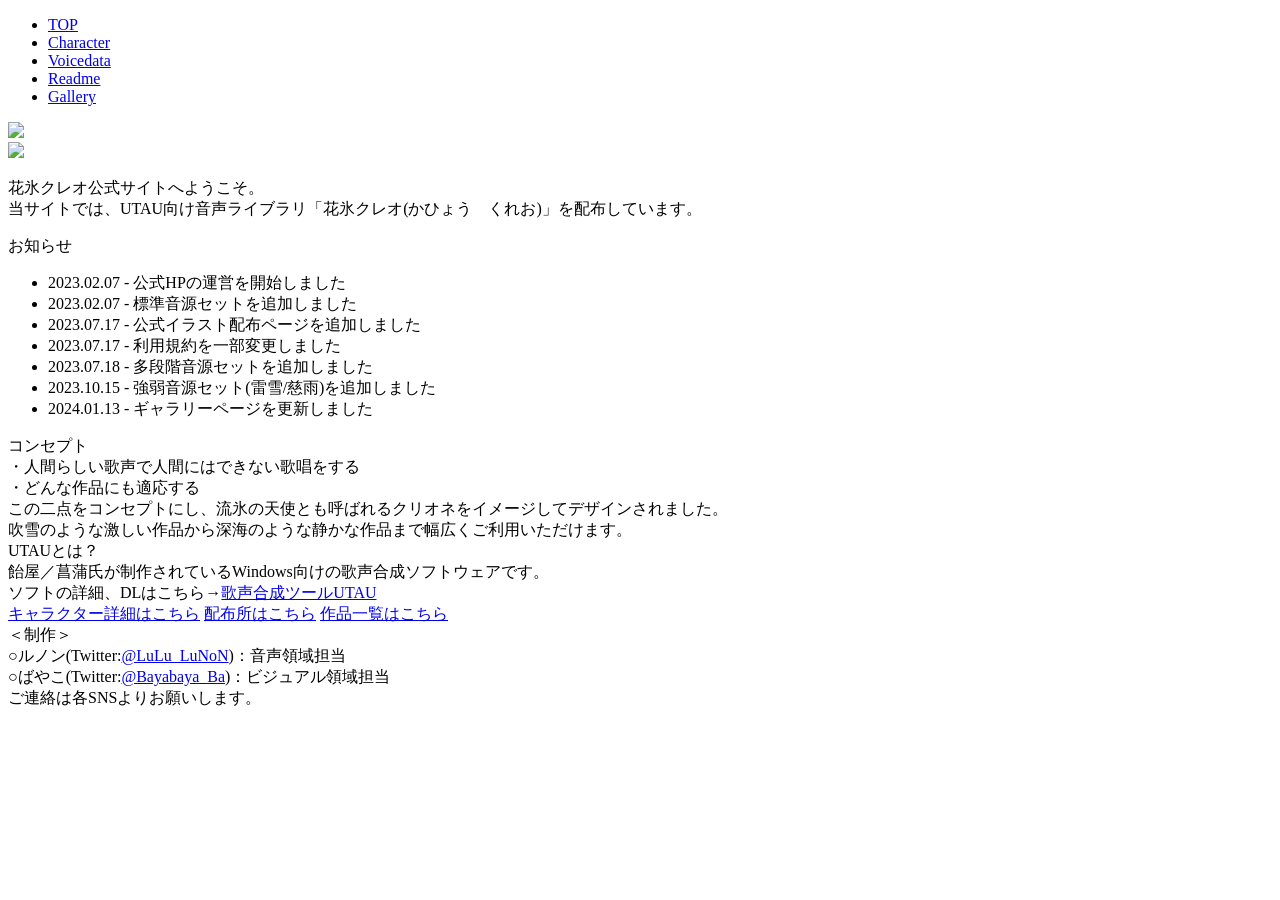
==== index.html @ ce86c57a "Add files via upload" ====
<!doctype html>
<html>
<head>
	<!-- Google Tag Manager -->
<script>(function(w,d,s,l,i){w[l]=w[l]||[];w[l].push({'gtm.start':
	new Date().getTime(),event:'gtm.js'});var f=d.getElementsByTagName(s)[0],
	j=d.createElement(s),dl=l!='dataLayer'?'&l='+l:'';j.async=true;j.src=
	'https://www.googletagmanager.com/gtm.js?id='+i+dl;f.parentNode.insertBefore(j,f);
	})(window,document,'script','dataLayer','GTM-TRNZ2RSS');</script>
	<!-- End Google Tag Manager -->

<meta charset="UTF-8">
	<title>花氷クレオ｜TOP</title>
	<link rel="stylesheet" type="text/css" href="css/layout.css">
	<link rel="preconnect" href="https://fonts.googleapis.com">
<link rel="preconnect" href="https://fonts.gstatic.com" crossorigin>
<link href="https://fonts.googleapis.com/css2?family=Kiwi+Maru:wght@500&display=swap" rel="stylesheet">

<!-- Google tag (gtag.js) -->
<script async src="https://www.googletagmanager.com/gtag/js?id=G-Z8PSK5JRN0"></script>
<script>
  window.dataLayer = window.dataLayer || [];
  function gtag(){dataLayer.push(arguments);}
  gtag('js', new Date());

  gtag('config', 'G-Z8PSK5JRN0');
</script>

</head>

<body>
	<div class="all">
<header>
<ul>
<li><a href="index.html">TOP</a></li>
<li><a href="character.html">Character</a></li>
<li><a href="voicedata.html">Voicedata</a></li>
<li><a href="readme.html">Readme</a></li>
<li><a href="gallery.html">Gallery</a></li>
</ul>
</header>


<section class="TopRight">
<img src="image/kyoujaku_tati.PNG"></section>
<section class="TopLeft">
<img src="image/logo.png">
<p>花氷クレオ公式サイトへようこそ。<br>当サイトでは、UTAU向け音声ライブラリ「花氷クレオ(かひょう　くれお)」を配布しています。</p>
</section>

<section class="clear news">
	<div class="smalltitle">お知らせ</div>
	<ul>
		<li>2023.02.07 - 公式HPの運営を開始しました</li>
		<li>2023.02.07 - 標準音源セットを追加しました</li>
		<li>2023.07.17 - 公式イラスト配布ページを追加しました</li>
		<li>2023.07.17 - 利用規約を一部変更しました</li>
		<li>2023.07.18 - 多段階音源セットを追加しました</li>
		<li>2023.10.15 - 強弱音源セット(雷雪/慈雨)を追加しました</li>
		<li>2024.01.13 - ギャラリーページを更新しました</li>
		</ul>
</section>

<section class="clear news">
	<div class="smalltitle">コンセプト</div>
・人間らしい歌声で人間にはできない歌唱をする<br>
・どんな作品にも適応する<br>
この二点をコンセプトにし、流氷の天使とも呼ばれるクリオネをイメージしてデザインされました。<br>
吹雪のような激しい作品から深海のような静かな作品まで幅広くご利用いただけます。
</section>

<section class="utautoha">
	<div class="smalltitle">UTAUとは？</div>
	<div>飴屋／菖蒲氏が制作されているWindows向けの歌声合成ソフトウェアです。<br>
		ソフトの詳細、DLはこちら→<a href="http://utau2008.web.fc2.com/">歌声合成ツールUTAU</a>
	</div>
</section>

<section class="menu">
	<a href="character.html">キャラクター詳細はこちら</a>
	<a href="voicedata.html">配布所はこちら</a>
	<a href="gallery.html">作品一覧はこちら</a>
</section>


<footer>
	＜制作＞<br>
	○ルノン(Twitter:<a href="https://twitter.com/LuLu_LuNoN">@LuLu_LuNoN</a>)：音声領域担当<br>
	○ばやこ(Twitter:<a href="https://twitter.com/Bayabaya_Ba">@Bayabaya_Ba</a>)：ビジュアル領域担当<br>
	ご連絡は各SNSよりお願いします。
</footer>
</div>

<!-- Google Tag Manager (noscript) -->
<noscript><iframe src="https://www.googletagmanager.com/ns.html?id=GTM-TRNZ2RSS"
	height="0" width="0" style="display:none;visibility:hidden"></iframe></noscript>
	<!-- End Google Tag Manager (noscript) -->
	
</body>
</html>
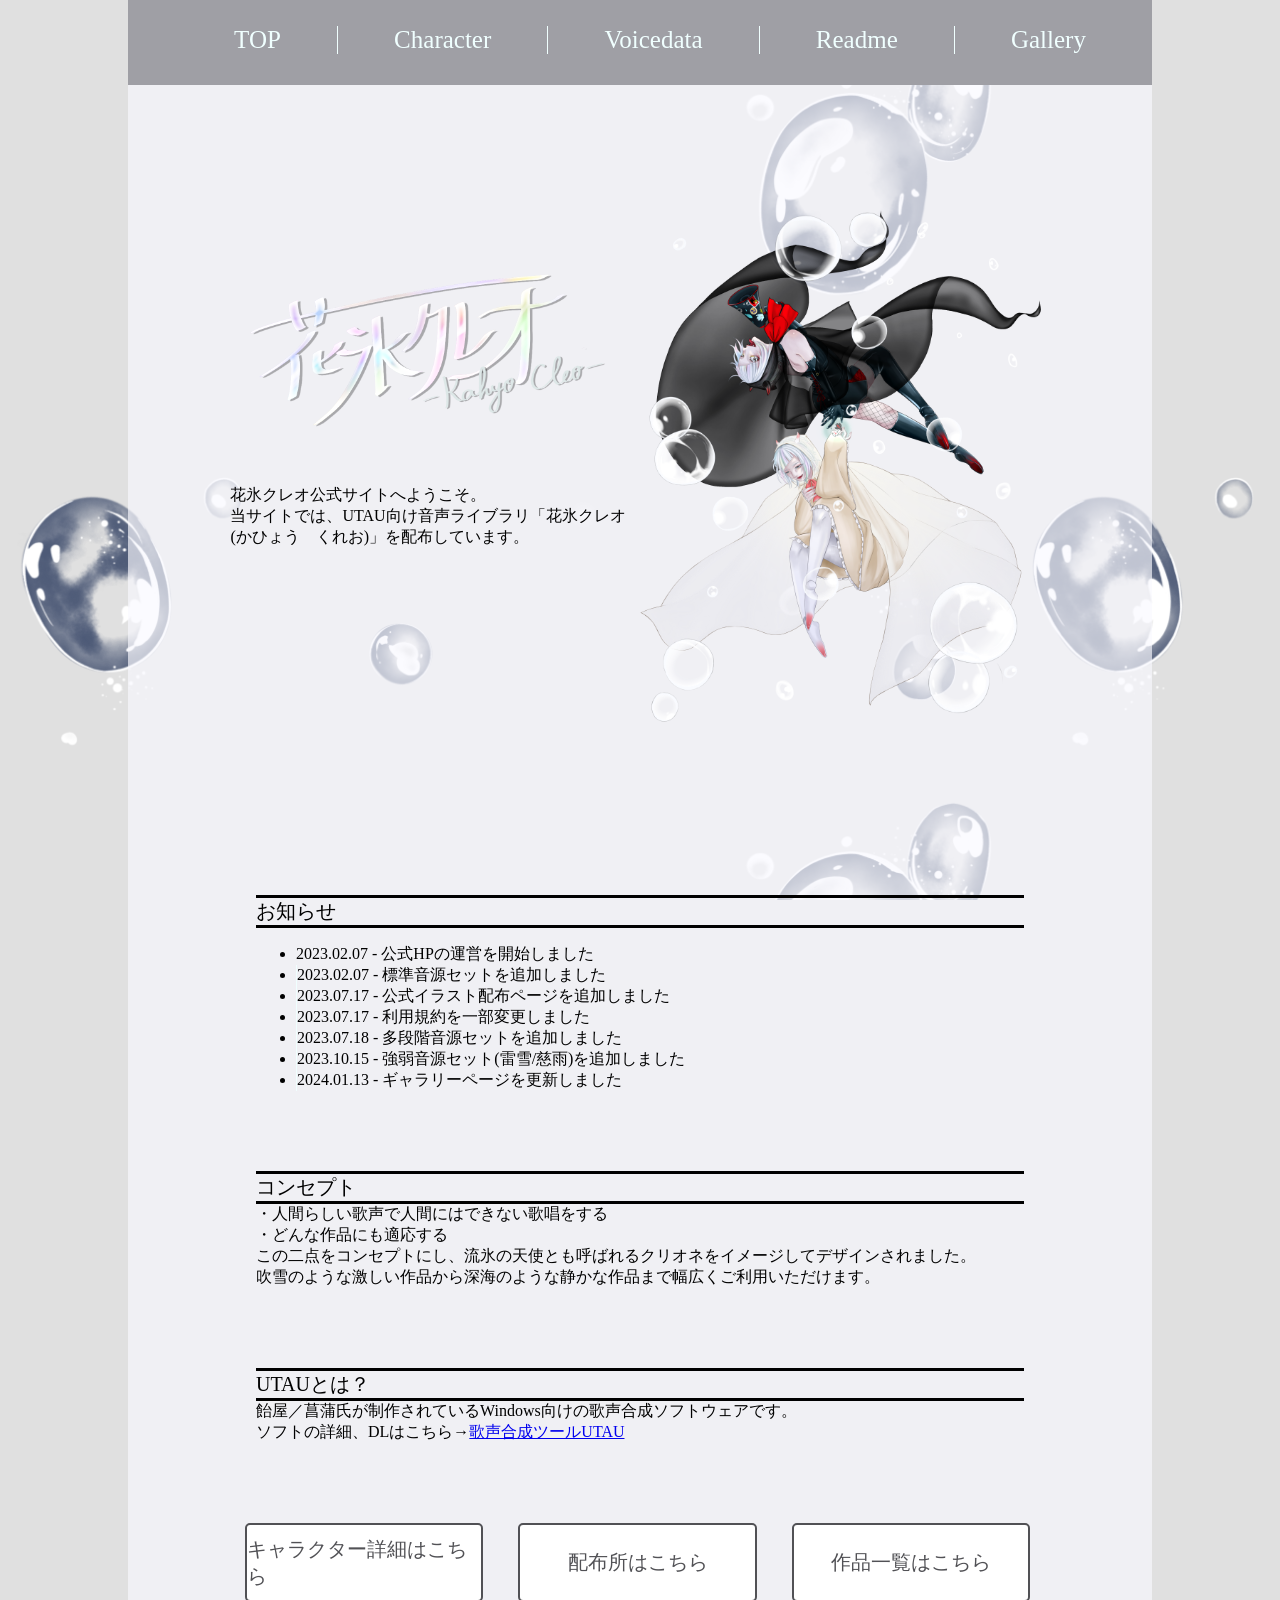
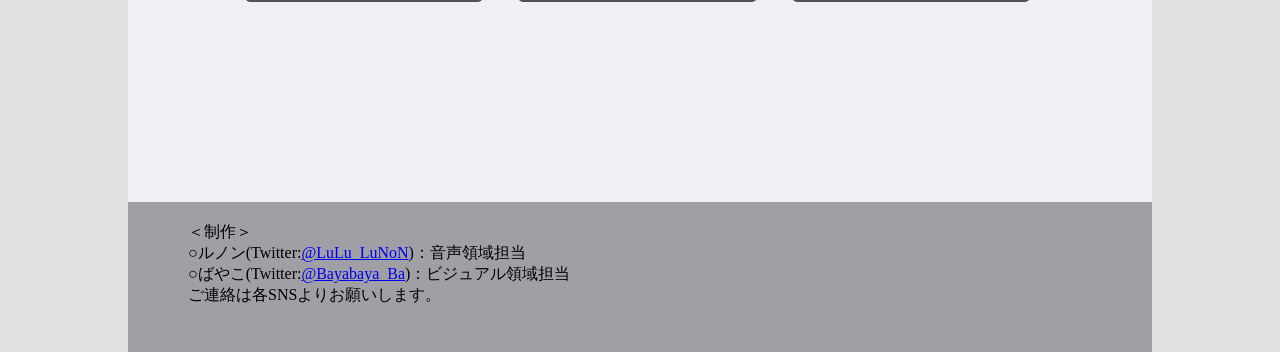
==== commit c3f35207: "Add target attribute to UTAU download link" ====
--- a/index.html
+++ b/index.html
@@ -72,7 +72,7 @@
 <section class="utautoha">
 	<div class="smalltitle">UTAUとは？</div>
 	<div>飴屋／菖蒲氏が制作されているWindows向けの歌声合成ソフトウェアです。<br>
-		ソフトの詳細、DLはこちら→<a href="http://utau2008.web.fc2.com/">歌声合成ツールUTAU</a>
+		ソフトの詳細、DLはこちら→<a href="http://utau2008.web.fc2.com/" target="_blank">歌声合成ツールUTAU</a>
 	</div>
 </section>
 
@@ -97,4 +97,4 @@
 	<!-- End Google Tag Manager (noscript) -->
 	
 </body>
-</html>+</html>
--- a/css/layout.css
+++ b/css/layout.css
@@ -0,0 +1,142 @@
+@charset "UTF-8";
+
+body{margin: 0;padding: 0;
+    background: #E0E0E0;
+    background-image: url("../image/backimg.PNG");
+    background-size: 79%;
+    background-attachment: fixed;
+    font-family: "Kiwi Maru","YuGothic","Yu Gothic","Meiryo","sans-serif";}
+
+.all{width:80%; max-width: 1100px;margin: 0 auto 0 auto;
+    background-color: #f9f9ffa9;}
+
+header{margin: 0;padding: 10px;
+    width: 100%;height: 85px;
+    background-color: #9F9FA5;
+    box-sizing: border-box;}
+header ul{display: flex;
+    justify-content: space-between;}
+header li {
+       list-style-type: none;
+        font-size: 25px;
+        flex-grow: 1;
+        text-align: center;}
+li + li {
+    border-left: 1px solid azure;}
+header a{text-decoration: none;color: azure;}
+header a:hover{color:#515155;}
+
+img{width:100%;}
+
+.clear{clear: both;}
+
+footer{margin: 200px 0 0 0;padding: 20px 0 40px 60px;background-color: #9F9FA5;
+    width: 100%;height: 150px;box-sizing: border-box;}
+
+/*共通*/
+
+.TopRight{margin:100px auto 160px auto; padding:0 10% 0 0; float: right; width:40%;}
+.TopLeft{margin: 150px auto 0 auto; padding:0 0 0 10%; width: 40%; float: left;}
+
+.news{margin:0 auto 80px auto; width:75%;}
+
+.menu{width: 100%;
+    padding: 0 10%;
+    margin:0 auto 0 auto;
+    display: flex;
+    font-size: 20px;
+    box-sizing: border-box;
+}
+.menu a{
+    color: #515155;
+    background-color: #ffffff;
+    width: 30%;
+    margin: 0 20px 0 15px;
+    padding: 1.3% 0;
+    display: flex;
+    justify-content: center;
+    align-items: center;
+    text-decoration: none;
+    border-radius: 5px;
+    border: solid #515155 2px;
+}
+.menu a:hover{color: #ffffff;background-color: #515155;}
+
+.utautoha{margin:0 auto 80px auto; width:75%;}
+
+.smalltitle{ border-top: solid 3px;/*上線*/
+             border-bottom: solid 3px ;/*下線*/
+             font-size: 20px;}
+
+/*↑top*/
+
+.top img{margin:160px auto 160px auto; width:50%; display:block;}
+.CaraRight{margin:110px auto 160px auto; padding:0 5% 0 0; float: right; width:50%;}
+.CaraLeft{margin:50px auto 160px auto; padding:0 0 0 5%; float: right; width:40%;}
+.colorimg{display:flex;flex-wrap:wrap;}
+.colorimg img{width:45%; margin:2%;}
+.design{width:70%;margin:40px auto 0 auto;}
+.design img{width:100%; margin: 0 auto; display: block;}
+
+/*キャラクター*/
+
+.readmeALL{width:90%; margin: 0 auto;}
+h3{margin-top: 50px;}
+.readme{font-size: 0.8em;}
+h5{height: 5px;}
+/*readme*/
+
+.KihonVoice{margin:80px auto 0 auto; width:75%;}
+.VoiceRight img{margin:10px auto 0 auto; padding:0 3% 0 0; float: right; width:37%;}
+.VoiceLeft{margin: 10px auto 0 auto; padding:0 0 0 3%; width: 55%; float: left;}
+.caption{font-size:0.7em;}
+audio{text-align:center;}
+.DLC{width: 100%;
+    padding: 0 10%;
+    margin:0 auto 0 auto;
+    display: flex;
+    font-size: 20px;
+    box-sizing: border-box;
+}
+.DLC a{
+    color: #ffffff;
+    background-color: #515155;
+    width: 70%;
+    margin: 0 20px 0 15px;
+    padding: 1.3% 0;
+    display: flex;
+    justify-content: center;
+    align-items: center;
+    text-decoration: none;
+    border-radius: 5px;
+    border: solid #515155 2px;
+}
+.DLC a:hover{color: #515155;background-color: #ffffff;}
+.center{text-align:center;}
+
+.GalleryRight img{margin:30px auto 0 auto; padding:0 3% 0 0; float: right; width:100%;}
+.GalleryRight{margin:10px auto 0 auto; padding:0 3% 0 0; float: right; width:40%;}
+.GalleryLeft{margin: 10px auto 0 auto; padding:0 0 0 3%; width: 50%; float: left;}
+
+
+.DLC_illu{width: 100%;
+    padding: 0 10%;
+    margin:0 auto 0 auto;
+    display: flex;
+    font-size: 20px;
+    box-sizing: border-box;
+}
+.DLC_illu a{
+    color: #ffffff;
+    background-color: #515155;
+    width: 70%;
+    margin: 0 auto 0 auto;
+    padding: 1.3% 0;
+    display: flex;
+    justify-content: center;
+    align-items: center;
+    text-decoration: none;
+    border-radius: 5px;
+    border: solid #515155 2px;
+}
+.DLC_illu a:hover{color: #515155;background-color: #ffffff;}
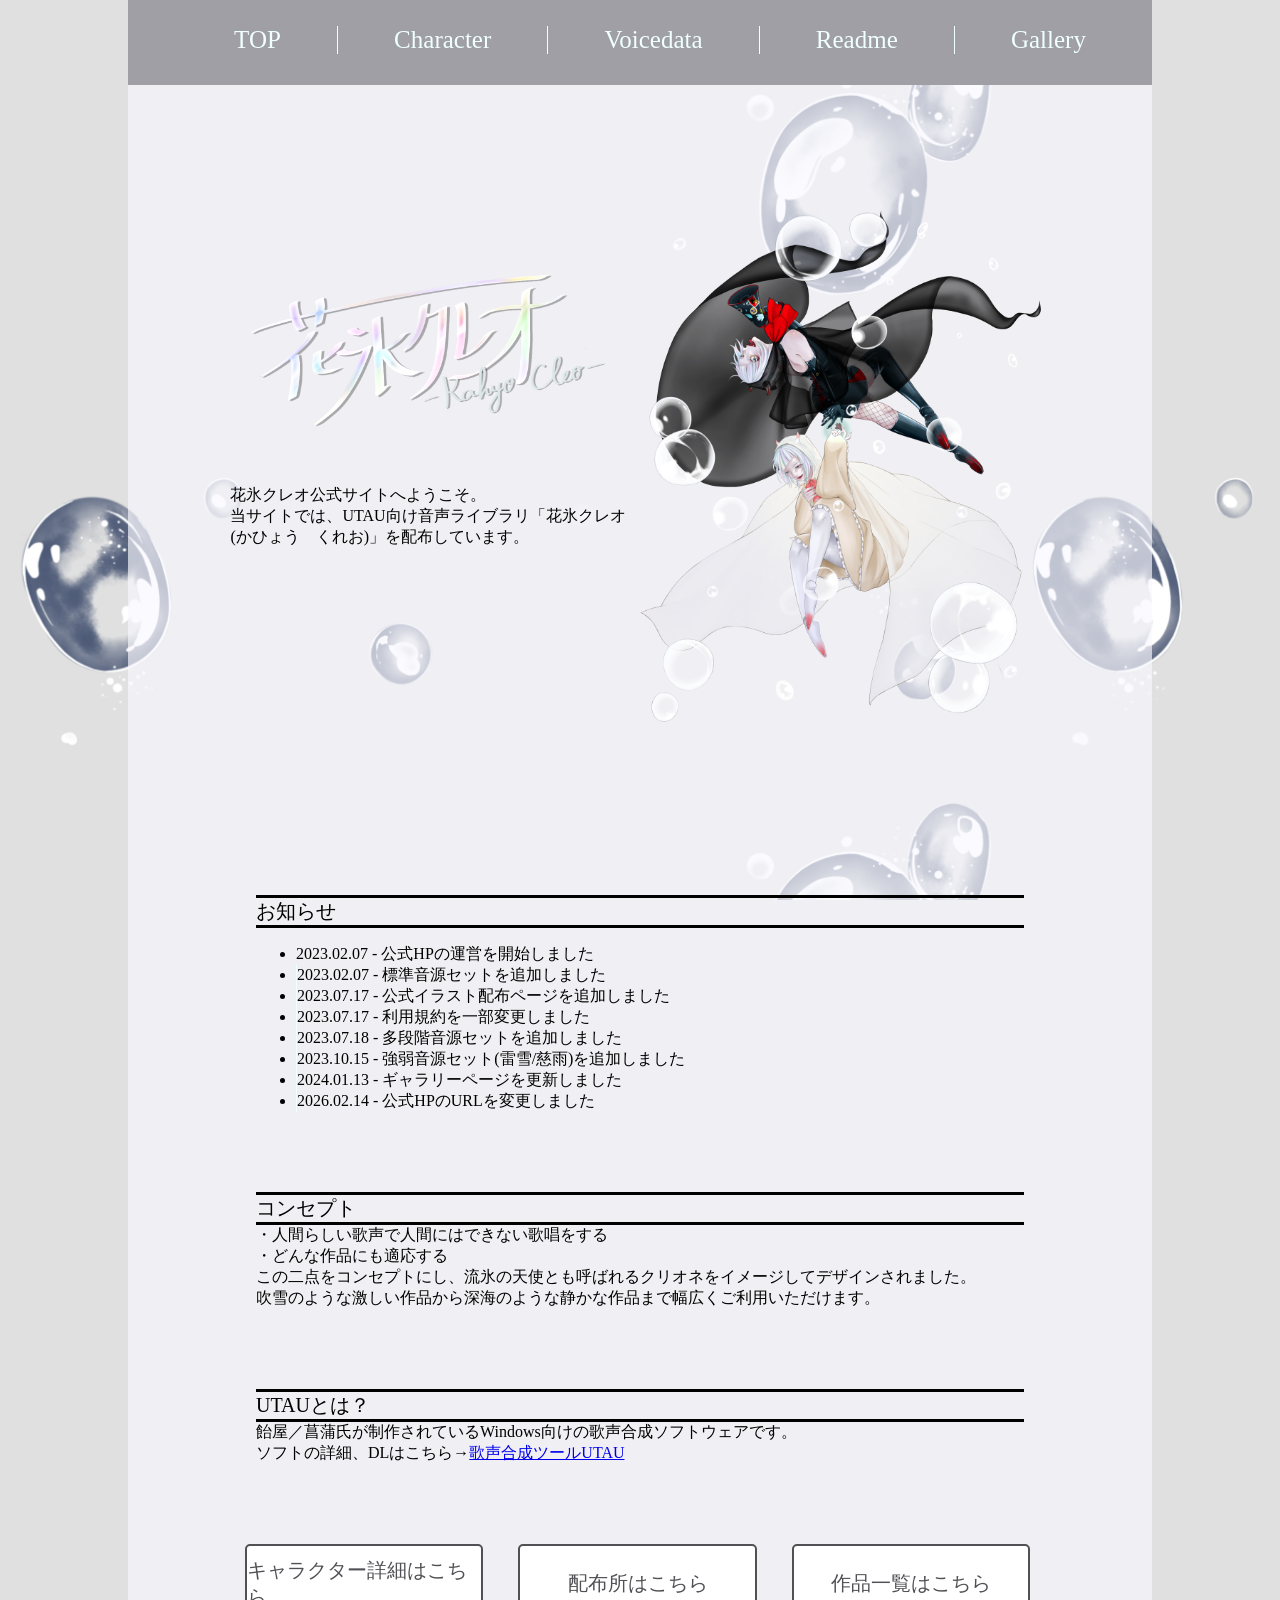
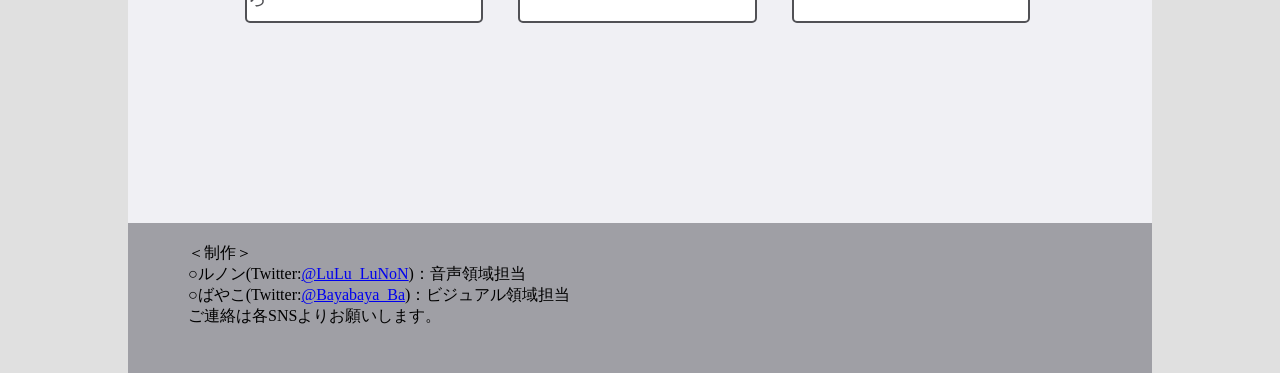
==== commit 9d67312c: "Add update for official HP URL change" ====
--- a/index.html
+++ b/index.html
@@ -58,6 +58,7 @@
 		<li>2023.07.18 - 多段階音源セットを追加しました</li>
 		<li>2023.10.15 - 強弱音源セット(雷雪/慈雨)を追加しました</li>
 		<li>2024.01.13 - ギャラリーページを更新しました</li>
+		<li>2026.02.14 - 公式HPのURLを変更しました</li>
 		</ul>
 </section>
 
